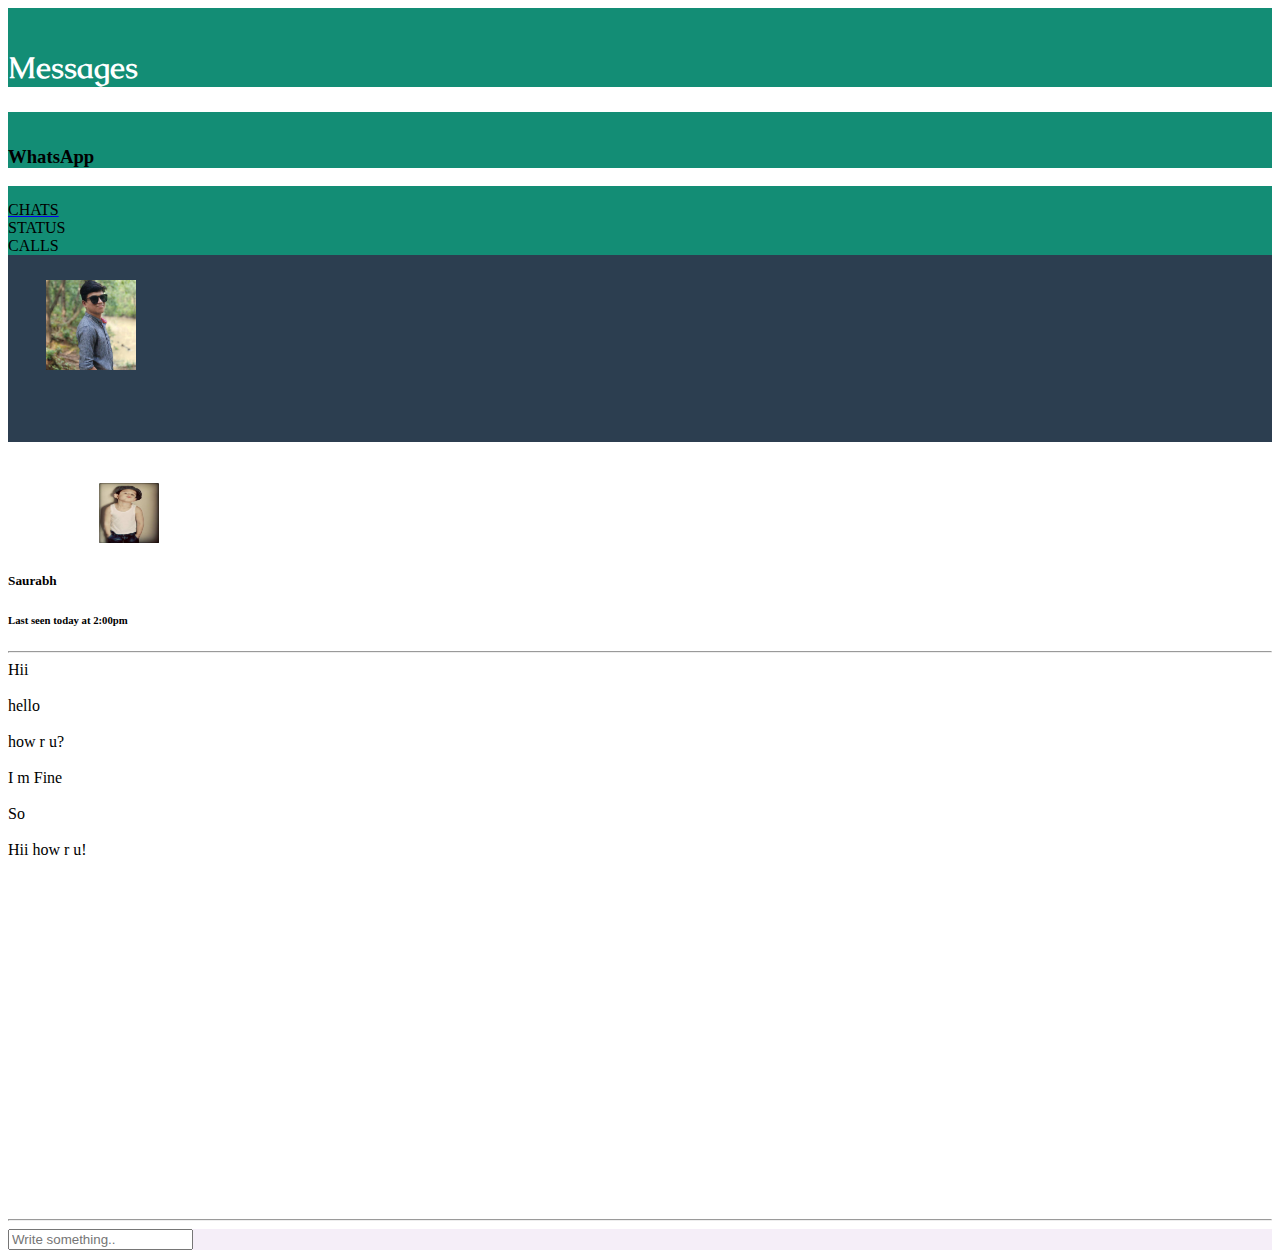
==== chatmsg.html @ 646b5993 "Add files via upload" ====
<html>
<head>
	<meta name="viewport" content="width=device-width, intial-scale=1.0, user-scalable=no">
	<link rel="stylesheet" href="wp.css">
	<link rel="stylesheet" href="https://stackpath.bootstrapcdn.com/bootstrap/4.1.2/css/bootstrap.min.css" integrity="sha384-Smlep5jCw/wG7hdkwQ/Z5nLIefveQRIY9nfy6xoR1uRYBtpZgI6339F5dgvm/e9B" crossorigin="anonymous">
	<link rel="stylesheet" href="https://use.fontawesome.com/releases/v5.1.1/css/all.css" integrity="sha384-O8whS3fhG2OnA5Kas0Y9l3cfpmYjapjI0E4theH4iuMD+pLhbf6JI0jIMfYcK3yZ" crossorigin="anonymous">
	<link href="https://fonts.googleapis.com/css?family=Caudex" rel="stylesheet"> 
	<script src="https://ajax.googleapis.com/ajax/libs/jquery/3.3.1/jquery.min.js"></script>
	<script src="https://maxcdn.bootstrapcdn.com/bootstrap/3.3.7/js/bootstrap.min.js"></script>
</head>
<body>
	<div class="container-fluid">
		<div class="row row1">
			<div class="col-2 col-sm-1  d-none d-sm-block"><a href="index.html"><i class="fa fa-arrow-left fa-2x" style="color:white"></i></a></div>
			<div class="col-10 col-sm-11 d-none d-sm-block"><h2 class="rowitem" style="color:white">Messages</h2></div>
			
		</div>
		<div class="row row1">
			<div class="col-12 d-block d-sm-none">
				<h3 class="text-center">WhatsApp</h3>
			</div>
		</div>
		<div class="row row1">
			<div class="col-2 d-block d-sm-none"><i class="fa fa-camera"></i></div>
			<div class="col-3 d-block d-sm-none"><a href="index.html"><span class="content">CHATS</span></a></div>
			<div class="col-3 d-block d-sm-none">STATUS</div>
			<div class="col-4 d-block d-sm-none">CALLS</div>
			
		</div>
		<div class="row">
			<div class="col-sm-2 d-none d-sm-block column2">
				<div class="row">
					<div class="col-sm-12 d-none d-sm-block">
						<a href="profile.html"><img src="profile.jpg" class="rounded-circle pro1"  height="90" width="90"></a>
					</div>
				</div><br>
				<div class="row">
					<div class="col-sm-12 d-none d-sm-block"><i class="fa fa-star fa-3x pro"></i></div>
				</div><br>
				<div class="row">
					<div class="col-sm-12 d-none d-sm-block"><i class="fa fa-comment fa-3x pro"></i></div>
				</div><br>
				<div class="row">
					<div class="col-sm-12 d-none d-sm-block"><i class="fa fa-user fa-3x pro"></i></div>
				</div><br>
				<div class="row">
					<div class="col-sm-12 d-none d-sm-block"><i class="fa fa-cog fa-3x pro"></i></div>
				</div>
			</div>
			
			<div class="col-sm-5">
				<div class="row row3">
					<div class="col-sm-12">
						<div class="row">
							<div class="col-4 col-sm-4">
								<ul class="list-group">
									<img src="cool.jpg" class="rounded-circle pro"  height="60" width="60">
								</ul>
							</div>
							<div class="col-8 col-sm-8"><h5 class="textname">Saurabh</h5><h6>Last seen today at 2:00pm</h6></div>
							<!--<div class="col-sm-2"><i class="fa fa-phone-volume fa-2x  calls"></i></div>
							<div class="col-sm-2"><i class="fa fa-video fa-2x  calls"></i></div>-->
						</div>
					</div>
				</div><hr>
				<div class="row chatbox">
					<div class="col-12">
						
						<div class="row">
							
							<div class="col-12">
								 <div class="card bg-primary text-white">
									<div class="card-body">Hii</div>
								 </div><br>
							</div>
							<div class="col-6"></div>
							<div class="col-6">
								 <div class="card bg-info text-white">
									<div class="card-body">hello</div>
								 </div><br> 
							</div>
							<div class="col-12">
								 <div class="card bg-primary text-white">
									<div class="card-body">how r u?</div>
								 </div><br>
							</div>
							<div class="col-6"></div>
							<div class="col-6">
								 <div class="card bg-info text-white">
									<div class="card-body">I m Fine</div>
								 </div><br>
							</div>
							<div class="col-12">
								 <div class="card bg-primary text-white">
									<div class="card-body">So</div>
								 </div><br>
							</div>
							<div class="col-6"></div>
							<div class="col-6">
								 <div class="card bg-info text-white">
									<div class="card-body">Hii how r u!</div>
								 </div><br>
							</div>
						</div>
						
					</div>
				</div><hr>
				<div class="row  row4">
					<div class="col-12">
						<div class="row">
							<div class="col-2 col-sm-2"><i class="fa fa-plus fa-2x"></i></div>
							<div class="col-8 col-sm-8"><input type="text" class="form-control" placeholder="Write something.."></div>
							<div class="col-2 col-sm-2"><i class="fa fa-microphone fa-2x"></i></div>
						</div>
					</div>
				</div>
			</div>
		</div>
	</div>
	
</body>
</html>
---- wp.css ----
.row1{
	background:#138d75;
	padding-top:15px;
}
.rowitem{
	font-family: 'Caudex', serif;
	font-size:30px;
	color:white;
}
.column1{
	background:#fbfcfc;
}
.row2{
	padding-top:15px;
}

.column2{
	background:#2c3e50;
}
.pro{
	margin-top:25px;
	margin-left:4vw;
}
.pro1{
	margin-top:25px;
	margin-left:3vw;
}
.textname{
	margin-top:30px;
	
}
.chatbox{
	min-height:550px;
}
.calls{
	margin-top:30px;
}
.row3{
	background: ;
}
.row4{
	background:#f5eef8;
}
.prorow{
	background:white;
}
.content{
	color:black;
}
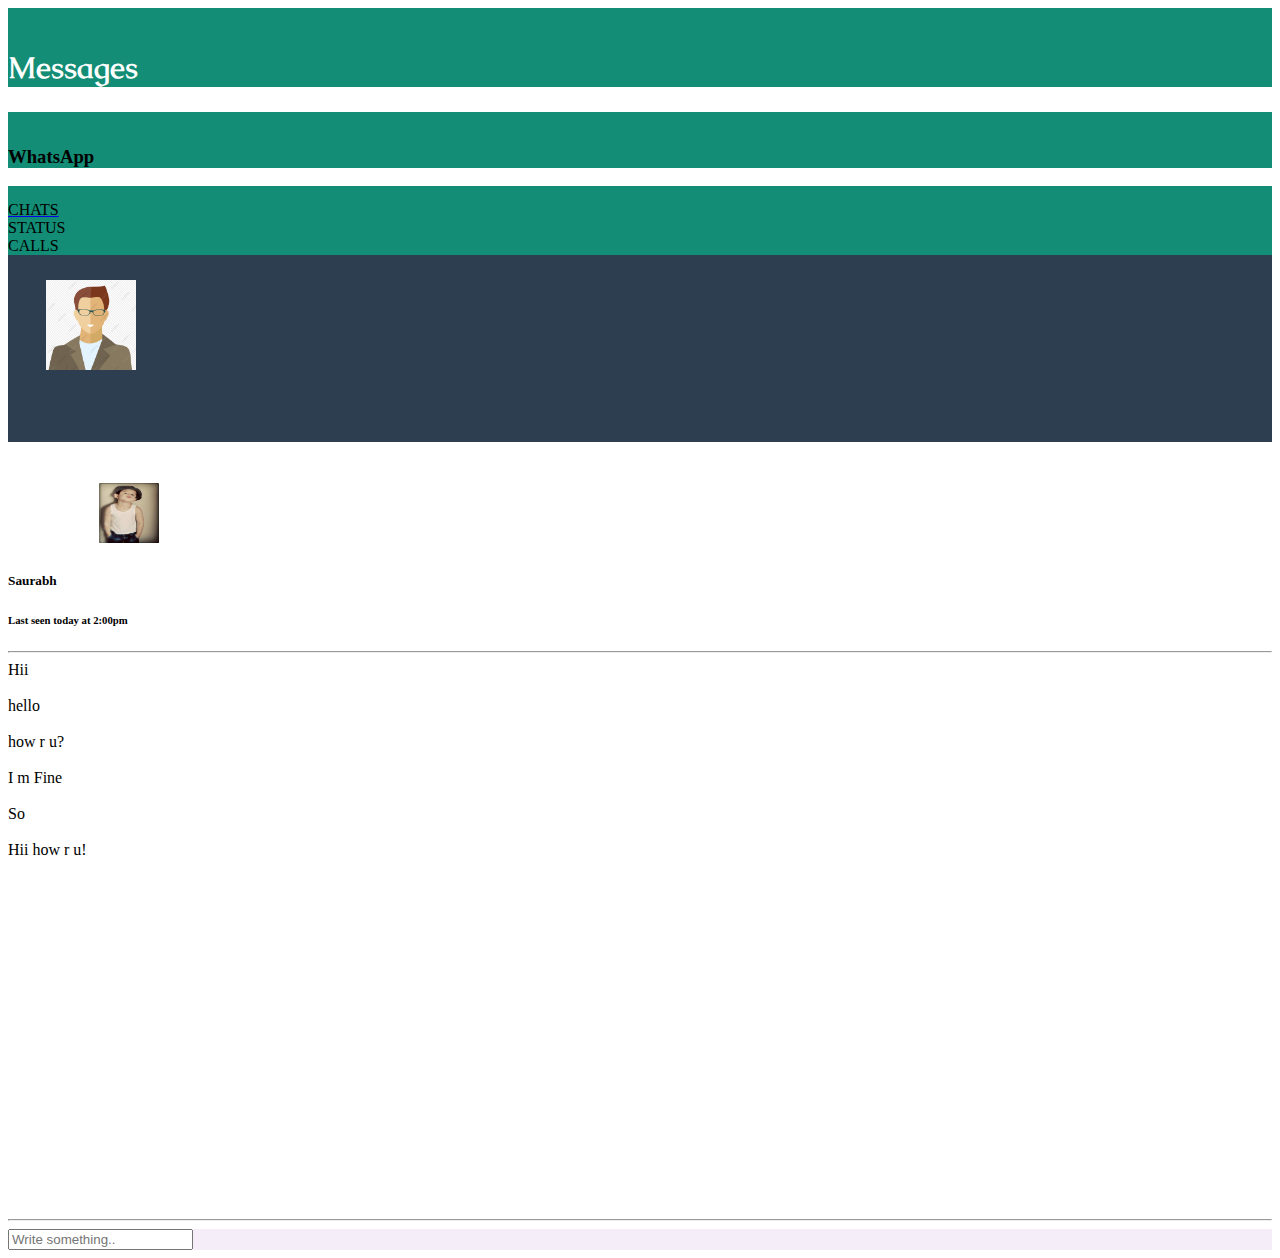
==== commit b1eada80: "Update chatmsg.html" ====
--- a/chatmsg.html
+++ b/chatmsg.html
@@ -31,7 +31,7 @@
 			<div class="col-sm-2 d-none d-sm-block column2">
 				<div class="row">
 					<div class="col-sm-12 d-none d-sm-block">
-						<a href="profile.html"><img src="profile.jpg" class="rounded-circle pro1"  height="90" width="90"></a>
+						<a href="profile.html"><img src="profile1.jpg.jpg" class="rounded-circle pro1"  height="90" width="90"></a>
 					</div>
 				</div><br>
 				<div class="row">
@@ -119,4 +119,4 @@
 	</div>
 	
 </body>
-</html>+</html>
